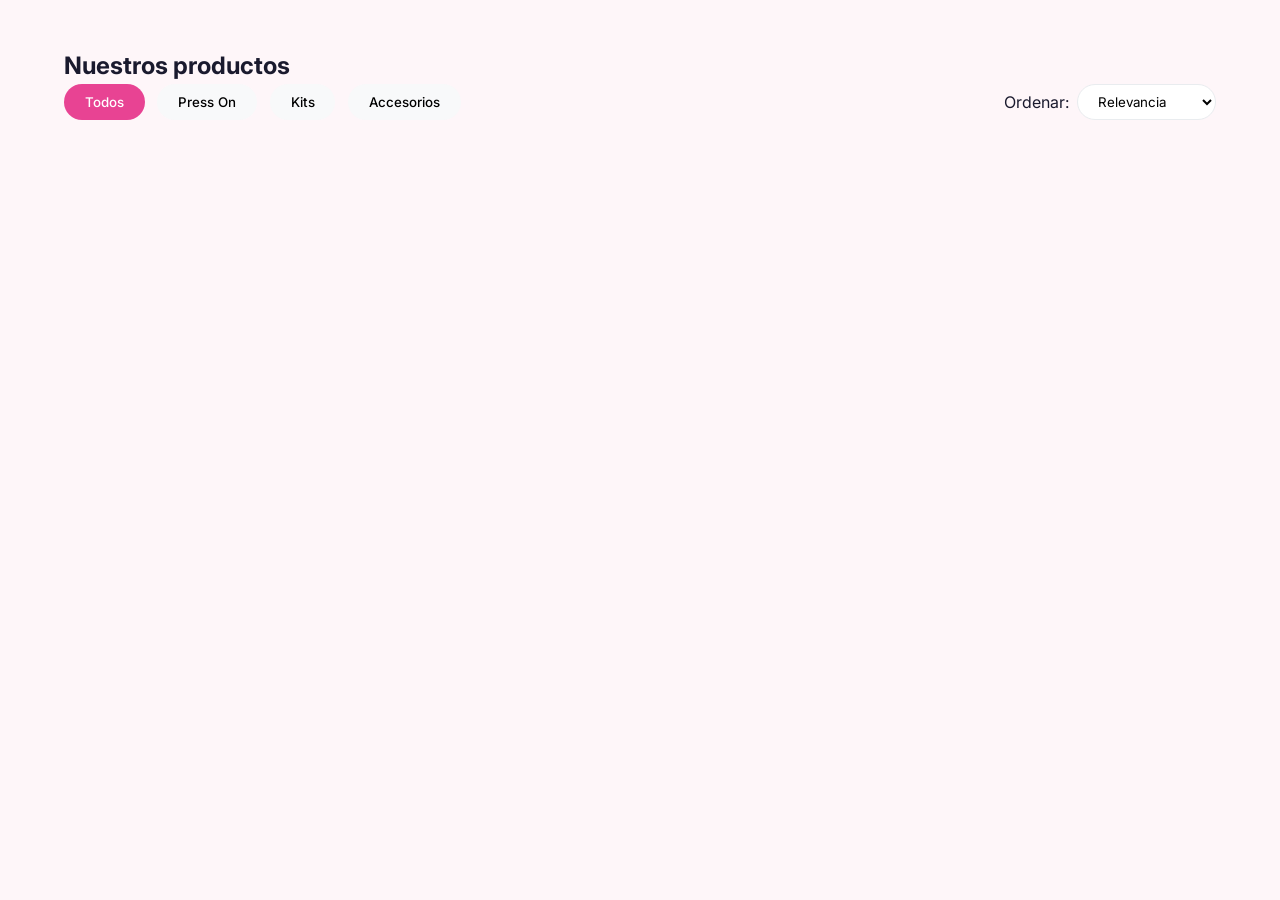
==== productos.html @ 31e394c9 "Mejora sección de ubicación con mapa y referencias" ====
<!DOCTYPE html>
<html lang="es">
<head>
    <meta charset="UTF-8">
    <meta name="viewport" content="width=device-width, initial-scale=1.0">
    <title>Nail Studio | Productos</title>
    <link rel="stylesheet" href="styles.css">
    <link rel="stylesheet" href="https://cdnjs.cloudflare.com/ajax/libs/font-awesome/6.0.0-beta3/css/all.min.css">
    <link href="https://fonts.googleapis.com/css2?family=Inter:opsz,wght@300;400;500;600;700&display=swap" rel="stylesheet">
</head>
<body>

    <div id="header-placeholder"></div>
    <div id="sidemenu-placeholder"></div>
    <div id="cart-placeholder"></div>
    <div class="overlay" id="overlay"></div>

    <main>
        <section class="products-section">
            <h1 class="page-title">Nuestros productos</h1>
            <div class="filters-bar">
                <div class="category-filters" id="categoryFilters">
                    <button data-cat="todos" class="filter-btn active">Todos</button>
                    <button data-cat="Press On" class="filter-btn">Press On</button>
                    <button data-cat="Kit Especial" class="filter-btn">Kits</button>
                    <button data-cat="Accesorios" class="filter-btn">Accesorios</button>
                </div>
                <div class="sort-filter">
                    <label>Ordenar:</label>
                    <select id="sortSelect">
                        <option value="default">Relevancia</option>
                        <option value="price-asc">Menor precio</option>
                        <option value="price-desc">Mayor precio</option>
                    </select>
                </div>
            </div>
            <div class="products-grid" id="productsGrid"></div>
        </section>
    </main>

    <div id="footer-placeholder"></div>
    <div id="toastMsg" class="toast"></div>

    <script src="app.js"></script>
</body>
</html>
---- styles.css ----
��/ *   = = = = = = = = = = = = = = = = = = = =   R E S E T   Y   G L O B A L E S   = = = = = = = = = = = = = = = = = = = =   * /  
 *   {  
         m a r g i n :   0 ;  
         p a d d i n g :   0 ;  
         b o x - s i z i n g :   b o r d e r - b o x ;  
 }  
  
 b o d y   {  
         f o n t - f a m i l y :   ' I n t e r ' ,   s a n s - s e r i f ;  
         b a c k g r o u n d :   # f e f 6 f 9 ;  
         c o l o r :   # 1 a 1 a 2 e ;  
         l i n e - h e i g h t :   1 . 5 ;  
 }  
  
 a   {  
         t e x t - d e c o r a t i o n :   n o n e ;  
         c o l o r :   i n h e r i t ;  
 }  
  
 b u t t o n   {  
         c u r s o r :   p o i n t e r ;  
         b a c k g r o u n d :   n o n e ;  
         b o r d e r :   n o n e ;  
         f o n t - f a m i l y :   i n h e r i t ;  
 }  
  
 i m g   {  
         m a x - w i d t h :   1 0 0 % ;  
         d i s p l a y :   b l o c k ;  
 }  
  
 / *   = = = = = = = = = = = = = = = = = = = =   V A R I A B L E S   = = = = = = = = = = = = = = = = = = = =   * /  
 : r o o t   {  
         - - p r i m a r y :   # f 4 7 2 b 6 ;  
         - - p r i m a r y - d a r k :   # e 8 4 3 9 3 ;  
         - - p r i m a r y - l i g h t :   # f c e 4 e c ;  
         - - s e c o n d a r y :   # 1 a 1 a 2 e ;  
         - - g r a y - l i g h t :   # f 8 f 9 f a ;  
         - - g r a y - b o r d e r :   # e 9 e c e f ;  
         - - s h a d o w - s m :   0   2 p x   8 p x   r g b a ( 0 , 0 , 0 , 0 . 0 4 ) ;  
         - - s h a d o w - m d :   0   8 p x   2 4 p x   r g b a ( 0 , 0 , 0 , 0 . 0 8 ) ;  
         - - s h a d o w - l g :   0   1 6 p x   3 2 p x   r g b a ( 0 , 0 , 0 , 0 . 1 2 ) ;  
         - - r a d i u s :   2 0 p x ;  
 }  
  
 / *   = = = = = = = = = = = = = = = = = = = =   H E A D E R   = = = = = = = = = = = = = = = = = = = =   * /  
 . h e a d e r   {  
         d i s p l a y :   f l e x ;  
         j u s t i f y - c o n t e n t :   s p a c e - b e t w e e n ;  
         a l i g n - i t e m s :   c e n t e r ;  
         p a d d i n g :   1 r e m   2 r e m ;  
         b a c k g r o u n d :   w h i t e ;  
         b o x - s h a d o w :   v a r ( - - s h a d o w - s m ) ;  
         p o s i t i o n :   s t i c k y ;  
         t o p :   0 ;  
         z - i n d e x :   1 0 0 0 ;  
 }  
  
 . h e a d e r _ _ l e f t   {  
         d i s p l a y :   f l e x ;  
         a l i g n - i t e m s :   c e n t e r ;  
         g a p :   1 r e m ;  
 }  
  
 . h e a d e r _ _ h a m b u r g e r   {  
         f o n t - s i z e :   1 . 5 r e m ;  
         b a c k g r o u n d :   v a r ( - - g r a y - l i g h t ) ;  
         w i d t h :   4 2 p x ;  
         h e i g h t :   4 2 p x ;  
         b o r d e r - r a d i u s :   5 0 % ;  
         d i s p l a y :   f l e x ;  
         a l i g n - i t e m s :   c e n t e r ;  
         j u s t i f y - c o n t e n t :   c e n t e r ;  
         c o l o r :   v a r ( - - p r i m a r y - d a r k ) ;  
 }  
  
 . h e a d e r _ _ l o g o   a   {  
         f o n t - w e i g h t :   8 0 0 ;  
         f o n t - s i z e :   1 . 4 r e m ;  
         c o l o r :   v a r ( - - p r i m a r y - d a r k ) ;  
 }  
  
 . h e a d e r _ _ n a v   {  
         f l e x :   1 ;  
 }  
  
 . h e a d e r _ _ m e n u   {  
         d i s p l a y :   f l e x ;  
         j u s t i f y - c o n t e n t :   c e n t e r ;  
         g a p :   2 . 5 r e m ;  
         l i s t - s t y l e :   n o n e ;  
 }  
  
 . h e a d e r _ _ m e n u   a   {  
         f o n t - w e i g h t :   6 0 0 ;  
         t r a n s i t i o n :   c o l o r   0 . 3 s ;  
 }  
  
 . h e a d e r _ _ m e n u   a : h o v e r   {  
         c o l o r :   v a r ( - - p r i m a r y - d a r k ) ;  
 }  
  
 . h e a d e r _ _ a c t i o n s   {  
         d i s p l a y :   f l e x ;  
         a l i g n - i t e m s :   c e n t e r ;  
         g a p :   1 r e m ;  
 }  
  
 . h e a d e r _ _ s e a r c h   {  
         d i s p l a y :   f l e x ;  
         b a c k g r o u n d :   v a r ( - - g r a y - l i g h t ) ;  
         b o r d e r - r a d i u s :   2 r e m ;  
         o v e r f l o w :   h i d d e n ;  
         b o r d e r :   1 p x   s o l i d   v a r ( - - g r a y - b o r d e r ) ;  
 }  
  
 . h e a d e r _ _ s e a r c h   i n p u t   {  
         p a d d i n g :   0 . 6 r e m   1 . 2 r e m ;  
         b o r d e r :   n o n e ;  
         b a c k g r o u n d :   t r a n s p a r e n t ;  
         o u t l i n e :   n o n e ;  
         w i d t h :   2 0 0 p x ;  
 }  
  
 . h e a d e r _ _ s e a r c h   b u t t o n   {  
         b a c k g r o u n d :   v a r ( - - p r i m a r y ) ;  
         c o l o r :   w h i t e ;  
         p a d d i n g :   0   1 . 2 r e m ;  
 }  
  
 . h e a d e r _ _ s e a r c h   b u t t o n : h o v e r   {  
         b a c k g r o u n d :   v a r ( - - p r i m a r y - d a r k ) ;  
 }  
  
 . h e a d e r _ _ c a r t - b t n   {  
         p o s i t i o n :   r e l a t i v e ;  
         f o n t - s i z e :   1 . 5 r e m ;  
         b a c k g r o u n d :   v a r ( - - g r a y - l i g h t ) ;  
         w i d t h :   4 4 p x ;  
         h e i g h t :   4 4 p x ;  
         b o r d e r - r a d i u s :   5 0 % ;  
         d i s p l a y :   f l e x ;  
         a l i g n - i t e m s :   c e n t e r ;  
         j u s t i f y - c o n t e n t :   c e n t e r ;  
         c o l o r :   v a r ( - - p r i m a r y - d a r k ) ;  
 }  
  
 . c a r t - b a d g e   {  
         p o s i t i o n :   a b s o l u t e ;  
         t o p :   - 5 p x ;  
         r i g h t :   - 5 p x ;  
         b a c k g r o u n d :   v a r ( - - p r i m a r y - d a r k ) ;  
         c o l o r :   w h i t e ;  
         f o n t - s i z e :   0 . 7 r e m ;  
         f o n t - w e i g h t :   b o l d ;  
         w i d t h :   2 0 p x ;  
         h e i g h t :   2 0 p x ;  
         b o r d e r - r a d i u s :   5 0 % ;  
         d i s p l a y :   f l e x ;  
         a l i g n - i t e m s :   c e n t e r ;  
         j u s t i f y - c o n t e n t :   c e n t e r ;  
 }  
  
 / *   = = = = = = = = = = = = = = = = = = = =   H E R O   = = = = = = = = = = = = = = = = = = = =   * /  
 . h e r o   {  
         b a c k g r o u n d :   l i n e a r - g r a d i e n t ( 1 3 5 d e g ,   # f c e 4 e c   0 % ,   # f 8 d 4 e 4   5 0 % ,   # f c e 4 e c   1 0 0 % ) ;  
         p a d d i n g :   5 r e m   2 r e m ;  
         t e x t - a l i g n :   c e n t e r ;  
         m a r g i n - b o t t o m :   2 r e m ;  
 }  
  
 . h e r o _ _ c o n t e n t   h 1   {  
         f o n t - s i z e :   2 . 8 r e m ;  
         m a r g i n - b o t t o m :   1 r e m ;  
         c o l o r :   v a r ( - - p r i m a r y - d a r k ) ;  
 }  
  
 . h e r o _ _ c o n t e n t   p   {  
         m a x - w i d t h :   6 0 0 p x ;  
         m a r g i n :   0   a u t o   1 . 8 r e m ;  
         c o l o r :   # 4 a 4 a 6 a ;  
         f o n t - s i z e :   1 . 1 r e m ;  
 }  
  
 / *   = = = = = = = = = = = = = = = = = = = =   B O T O N E S   = = = = = = = = = = = = = = = = = = = =   * /  
 . b t n   {  
         p a d d i n g :   0 . 7 5 r e m   1 . 5 r e m ;  
         b o r d e r - r a d i u s :   2 r e m ;  
         f o n t - w e i g h t :   6 0 0 ;  
         d i s p l a y :   i n l i n e - b l o c k ;  
         b o r d e r :   n o n e ;  
         c u r s o r :   p o i n t e r ;  
 }  
  
 . b t n - - p r i m a r y   {  
         b a c k g r o u n d :   v a r ( - - p r i m a r y - d a r k ) ;  
         c o l o r :   w h i t e ;  
 }  
  
 . b t n - - p r i m a r y : h o v e r   {  
         b a c k g r o u n d :   # c 2 1 8 5 b ;  
 }  
  
 . b t n - - s e c o n d a r y   {  
         b a c k g r o u n d :   v a r ( - - g r a y - l i g h t ) ;  
         c o l o r :   # 3 3 3 ;  
         b o r d e r :   1 p x   s o l i d   v a r ( - - g r a y - b o r d e r ) ;  
 }  
  
 / *   = = = = = = = = = = = = = = = = = = = =   P R O D U C T O S   = = = = = = = = = = = = = = = = = = = =   * /  
 . p r o d u c t s - s e c t i o n   {  
         m a x - w i d t h :   1 2 0 0 p x ;  
         m a r g i n :   3 r e m   a u t o ;  
         p a d d i n g :   0   1 . 5 r e m ;  
 }  
  
 . s e c t i o n - t i t l e   {  
         t e x t - a l i g n :   c e n t e r ;  
         m a r g i n - b o t t o m :   2 . 5 r e m ;  
         f o n t - s i z e :   2 r e m ;  
         c o l o r :   v a r ( - - s e c o n d a r y ) ;  
 }  
  
 . f i l t e r s - b a r   {  
         d i s p l a y :   f l e x ;  
         j u s t i f y - c o n t e n t :   s p a c e - b e t w e e n ;  
         a l i g n - i t e m s :   c e n t e r ;  
         f l e x - w r a p :   w r a p ;  
         g a p :   1 r e m ;  
         m a r g i n - b o t t o m :   2 r e m ;  
 }  
  
 . c a t e g o r y - f i l t e r s   {  
         d i s p l a y :   f l e x ;  
         g a p :   0 . 8 r e m ;  
         f l e x - w r a p :   w r a p ;  
 }  
  
 . f i l t e r - b t n   {  
         p a d d i n g :   0 . 6 r e m   1 . 3 r e m ;  
         b o r d e r - r a d i u s :   2 r e m ;  
         b a c k g r o u n d :   v a r ( - - g r a y - l i g h t ) ;  
         b o r d e r :   n o n e ;  
         c u r s o r :   p o i n t e r ;  
         f o n t - w e i g h t :   5 0 0 ;  
 }  
  
 . f i l t e r - b t n . a c t i v e ,  
 . f i l t e r - b t n : h o v e r   {  
         b a c k g r o u n d :   v a r ( - - p r i m a r y - d a r k ) ;  
         c o l o r :   w h i t e ;  
 }  
  
 . s o r t - f i l t e r   {  
         d i s p l a y :   f l e x ;  
         a l i g n - i t e m s :   c e n t e r ;  
         g a p :   0 . 5 r e m ;  
 }  
  
 . s o r t - f i l t e r   s e l e c t   {  
         p a d d i n g :   0 . 5 r e m   1 r e m ;  
         b o r d e r - r a d i u s :   2 r e m ;  
         b o r d e r :   1 p x   s o l i d   v a r ( - - g r a y - b o r d e r ) ;  
         b a c k g r o u n d :   w h i t e ;  
         f o n t - f a m i l y :   i n h e r i t ;  
 }  
  
 . p r o d u c t s - g r i d   {  
         d i s p l a y :   g r i d ;  
         g r i d - t e m p l a t e - c o l u m n s :   r e p e a t ( a u t o - f i l l ,   m i n m a x ( 2 8 0 p x ,   1 f r ) ) ;  
         g a p :   2 r e m ;  
 }  
  
 . p r o d u c t - c a r d   {  
         b a c k g r o u n d :   w h i t e ;  
         b o r d e r - r a d i u s :   v a r ( - - r a d i u s ) ;  
         o v e r f l o w :   h i d d e n ;  
         b o x - s h a d o w :   v a r ( - - s h a d o w - s m ) ;  
         t r a n s i t i o n :   t r a n s f o r m   0 . 3 s ;  
 }  
  
 . p r o d u c t - c a r d : h o v e r   {  
         t r a n s f o r m :   t r a n s l a t e Y ( - 8 p x ) ;  
         b o x - s h a d o w :   v a r ( - - s h a d o w - l g ) ;  
 }  
  
 . p r o d u c t - c a r d _ _ i m g   {  
         w i d t h :   1 0 0 % ;  
         h e i g h t :   2 6 0 p x ;  
         o b j e c t - f i t :   c o v e r ;  
 }  
  
 . p r o d u c t - c a r d _ _ i n f o   {  
         p a d d i n g :   1 . 2 r e m ;  
 }  
  
 . p r o d u c t - c a r d _ _ t i t l e   {  
         f o n t - s i z e :   1 . 2 r e m ;  
         f o n t - w e i g h t :   7 0 0 ;  
         m a r g i n - b o t t o m :   0 . 3 r e m ;  
         c o l o r :   v a r ( - - s e c o n d a r y ) ;  
 }  
  
 . p r o d u c t - c a r d _ _ d e s c   {  
         f o n t - s i z e :   0 . 8 5 r e m ;  
         c o l o r :   # 6 c 7 5 7 d ;  
         m a r g i n :   0 . 5 r e m   0 ;  
 }  
  
 . p r o d u c t - c a r d _ _ p r i c e   {  
         f o n t - w e i g h t :   8 0 0 ;  
         c o l o r :   v a r ( - - p r i m a r y - d a r k ) ;  
         f o n t - s i z e :   1 . 3 r e m ;  
         m a r g i n :   0 . 5 r e m   0 ;  
 }  
  
 . p r o d u c t - c a r d _ _ b u t t o n   {  
         w i d t h :   1 0 0 % ;  
         b a c k g r o u n d :   v a r ( - - p r i m a r y - d a r k ) ;  
         c o l o r :   w h i t e ;  
         p a d d i n g :   0 . 7 r e m ;  
         b o r d e r - r a d i u s :   2 r e m ;  
         f o n t - w e i g h t :   6 0 0 ;  
         b o r d e r :   n o n e ;  
         c u r s o r :   p o i n t e r ;  
 }  
  
 . p r o d u c t - c a r d _ _ b u t t o n : h o v e r   {  
         b a c k g r o u n d :   # c 2 1 8 5 b ;  
 }  
  
 / *   = = = = = = = = = = = = = = = = = = = =   I N F O   S E C T I O N   = = = = = = = = = = = = = = = = = = = =   * /  
 . i n f o - s e c t i o n   {  
         d i s p l a y :   f l e x ;  
         j u s t i f y - c o n t e n t :   c e n t e r ;  
         g a p :   2 r e m ;  
         f l e x - w r a p :   w r a p ;  
         b a c k g r o u n d :   v a r ( - - g r a y - l i g h t ) ;  
         p a d d i n g :   3 r e m   1 . 5 r e m ;  
         m a r g i n :   3 r e m   0 ;  
 }  
  
 . i n f o - c a r d   {  
         t e x t - a l i g n :   c e n t e r ;  
         m a x - w i d t h :   2 6 0 p x ;  
         f l e x :   1 ;  
         m i n - w i d t h :   2 0 0 p x ;  
         b a c k g r o u n d :   w h i t e ;  
         p a d d i n g :   1 . 8 r e m ;  
         b o r d e r - r a d i u s :   1 . 5 r e m ;  
         b o x - s h a d o w :   v a r ( - - s h a d o w - s m ) ;  
 }  
  
 . i n f o - c a r d   i   {  
         f o n t - s i z e :   2 . 5 r e m ;  
         c o l o r :   v a r ( - - p r i m a r y - d a r k ) ;  
         m a r g i n - b o t t o m :   1 r e m ;  
 }  
  
 . i n f o - c a r d   h 3   {  
         f o n t - s i z e :   1 . 2 r e m ;  
         m a r g i n - b o t t o m :   0 . 5 r e m ;  
 }  
  
 / *   = = = = = = = = = = = = = = = = = = = =   C A R R I T O   L A T E R A L   = = = = = = = = = = = = = = = = = = = =   * /  
 . c a r t - s i d e b a r   {  
         p o s i t i o n :   f i x e d ;  
         t o p :   0 ;  
         r i g h t :   0 ;  
         w i d t h :   3 8 0 p x ;  
         h e i g h t :   1 0 0 % ;  
         b a c k g r o u n d :   w h i t e ;  
         b o x - s h a d o w :   v a r ( - - s h a d o w - l g ) ;  
         z - i n d e x :   1 1 0 0 ;  
         t r a n s f o r m :   t r a n s l a t e X ( 1 0 0 % ) ;  
         t r a n s i t i o n :   t r a n s f o r m   0 . 3 s   e a s e ;  
         d i s p l a y :   f l e x ;  
         f l e x - d i r e c t i o n :   c o l u m n ;  
 }  
  
 . c a r t - s i d e b a r . a c t i v e   {  
         t r a n s f o r m :   t r a n s l a t e X ( 0 ) ;  
 }  
  
 . c a r t - s i d e b a r _ _ h e a d e r   {  
         d i s p l a y :   f l e x ;  
         j u s t i f y - c o n t e n t :   s p a c e - b e t w e e n ;  
         a l i g n - i t e m s :   c e n t e r ;  
         p a d d i n g :   1 . 5 r e m ;  
         b o r d e r - b o t t o m :   1 p x   s o l i d   v a r ( - - g r a y - b o r d e r ) ;  
 }  
  
 . c a r t - s i d e b a r _ _ h e a d e r   h 3   {  
         c o l o r :   v a r ( - - p r i m a r y - d a r k ) ;  
         f o n t - s i z e :   1 . 3 r e m ;  
 }  
  
 . c a r t - s i d e b a r _ _ c l o s e   {  
         f o n t - s i z e :   1 . 2 r e m ;  
         b a c k g r o u n d :   v a r ( - - g r a y - l i g h t ) ;  
         w i d t h :   3 2 p x ;  
         h e i g h t :   3 2 p x ;  
         b o r d e r - r a d i u s :   5 0 % ;  
 }  
  
 . c a r t - s i d e b a r _ _ i t e m s   {  
         f l e x :   1 ;  
         o v e r f l o w - y :   a u t o ;  
         p a d d i n g :   1 r e m ;  
 }  
  
 . c a r t - e m p t y - m s g   {  
         t e x t - a l i g n :   c e n t e r ;  
         c o l o r :   # 6 c 7 5 7 d ;  
         p a d d i n g :   2 r e m ;  
 }  
  
 . c a r t - s i d e b a r _ _ f o o t e r   {  
         p a d d i n g :   1 . 5 r e m ;  
         b o r d e r - t o p :   1 p x   s o l i d   v a r ( - - g r a y - b o r d e r ) ;  
         d i s p l a y :   f l e x ;  
         f l e x - d i r e c t i o n :   c o l u m n ;  
         g a p :   0 . 8 r e m ;  
 }  
  
 . c a r t - t o t a l   {  
         f o n t - s i z e :   1 . 2 r e m ;  
         f o n t - w e i g h t :   b o l d ;  
         t e x t - a l i g n :   c e n t e r ;  
         c o l o r :   v a r ( - - p r i m a r y - d a r k ) ;  
 }  
  
 / *   = = = = = = = = = = = = = = = = = = = =   M E N �   L A T E R A L   = = = = = = = = = = = = = = = = = = = =   * /  
 . s i d e - m e n u   {  
         p o s i t i o n :   f i x e d ;  
         t o p :   0 ;  
         l e f t :   0 ;  
         w i d t h :   3 0 0 p x ;  
         h e i g h t :   1 0 0 % ;  
         b a c k g r o u n d :   w h i t e ;  
         b o x - s h a d o w :   v a r ( - - s h a d o w - l g ) ;  
         z - i n d e x :   1 1 0 0 ;  
         t r a n s f o r m :   t r a n s l a t e X ( - 1 0 0 % ) ;  
         t r a n s i t i o n :   t r a n s f o r m   0 . 3 s   e a s e ;  
         d i s p l a y :   f l e x ;  
         f l e x - d i r e c t i o n :   c o l u m n ;  
 }  
  
 . s i d e - m e n u . a c t i v e   {  
         t r a n s f o r m :   t r a n s l a t e X ( 0 ) ;  
 }  
  
 . s i d e - m e n u _ _ h e a d e r   {  
         d i s p l a y :   f l e x ;  
         j u s t i f y - c o n t e n t :   s p a c e - b e t w e e n ;  
         a l i g n - i t e m s :   c e n t e r ;  
         p a d d i n g :   1 . 5 r e m ;  
         b o r d e r - b o t t o m :   1 p x   s o l i d   v a r ( - - g r a y - b o r d e r ) ;  
 }  
  
 . s i d e - m e n u _ _ h e a d e r   h 3   {  
         c o l o r :   v a r ( - - p r i m a r y - d a r k ) ;  
         f o n t - s i z e :   1 . 3 r e m ;  
 }  
  
 . s i d e - m e n u _ _ c l o s e   {  
         f o n t - s i z e :   1 . 2 r e m ;  
         b a c k g r o u n d :   v a r ( - - g r a y - l i g h t ) ;  
         w i d t h :   3 2 p x ;  
         h e i g h t :   3 2 p x ;  
         b o r d e r - r a d i u s :   5 0 % ;  
 }  
  
 . s i d e - m e n u _ _ l i n k s   {  
         l i s t - s t y l e :   n o n e ;  
         f l e x :   1 ;  
         p a d d i n g :   1 r e m   0 ;  
 }  
  
 . s i d e - m e n u _ _ l i n k s   l i   a   {  
         d i s p l a y :   b l o c k ;  
         p a d d i n g :   1 r e m   1 . 5 r e m ;  
         t r a n s i t i o n :   a l l   0 . 3 s ;  
         f o n t - w e i g h t :   5 0 0 ;  
 }  
  
 . s i d e - m e n u _ _ l i n k s   l i   a : h o v e r   {  
         b a c k g r o u n d :   v a r ( - - p r i m a r y - l i g h t ) ;  
         c o l o r :   v a r ( - - p r i m a r y - d a r k ) ;  
 }  
  
 . s i d e - m e n u _ _ i n f o   {  
         p a d d i n g :   1 . 5 r e m ;  
         b a c k g r o u n d :   v a r ( - - g r a y - l i g h t ) ;  
         f o n t - s i z e :   0 . 9 r e m ;  
         b o r d e r - t o p :   1 p x   s o l i d   v a r ( - - g r a y - b o r d e r ) ;  
 }  
  
 / *   = = = = = = = = = = = = = = = = = = = =   O V E R L A Y   = = = = = = = = = = = = = = = = = = = =   * /  
 . o v e r l a y   {  
         p o s i t i o n :   f i x e d ;  
         t o p :   0 ;  
         l e f t :   0 ;  
         w i d t h :   1 0 0 % ;  
         h e i g h t :   1 0 0 % ;  
         b a c k g r o u n d :   r g b a ( 0 , 0 , 0 , 0 . 5 ) ;  
         z - i n d e x :   1 0 5 0 ;  
         v i s i b i l i t y :   h i d d e n ;  
         o p a c i t y :   0 ;  
         t r a n s i t i o n :   o p a c i t y   0 . 3 s ;  
 }  
  
 . o v e r l a y . a c t i v e   {  
         v i s i b i l i t y :   v i s i b l e ;  
         o p a c i t y :   1 ;  
 }  
  
 / *   = = = = = = = = = = = = = = = = = = = =   F O O T E R   = = = = = = = = = = = = = = = = = = = =   * /  
 . f o o t e r   {  
         t e x t - a l i g n :   c e n t e r ;  
         p a d d i n g :   2 . 5 r e m ;  
         b a c k g r o u n d :   v a r ( - - s e c o n d a r y ) ;  
         c o l o r :   w h i t e ;  
         m a r g i n - t o p :   3 r e m ;  
 }  
  
 . f o o t e r _ _ s o c i a l   {  
         d i s p l a y :   f l e x ;  
         j u s t i f y - c o n t e n t :   c e n t e r ;  
         g a p :   1 . 5 r e m ;  
         m a r g i n - t o p :   1 r e m ;  
 }  
  
 . f o o t e r _ _ s o c i a l   a   {  
         c o l o r :   w h i t e ;  
         f o n t - s i z e :   1 . 3 r e m ;  
         w i d t h :   4 0 p x ;  
         h e i g h t :   4 0 p x ;  
         d i s p l a y :   i n l i n e - f l e x ;  
         a l i g n - i t e m s :   c e n t e r ;  
         j u s t i f y - c o n t e n t :   c e n t e r ;  
         b o r d e r - r a d i u s :   5 0 % ;  
         b a c k g r o u n d :   r g b a ( 2 5 5 , 2 5 5 , 2 5 5 , 0 . 1 ) ;  
 }  
  
 . f o o t e r _ _ s o c i a l   a : h o v e r   {  
         b a c k g r o u n d :   v a r ( - - p r i m a r y ) ;  
 }  
  
 / *   = = = = = = = = = = = = = = = = = = = =   T O A S T   = = = = = = = = = = = = = = = = = = = =   * /  
 . t o a s t   {  
         p o s i t i o n :   f i x e d ;  
         b o t t o m :   2 0 p x ;  
         r i g h t :   2 0 p x ;  
         b a c k g r o u n d :   v a r ( - - s e c o n d a r y ) ;  
         c o l o r :   w h i t e ;  
         p a d d i n g :   0 . 8 r e m   1 . 5 r e m ;  
         b o r d e r - r a d i u s :   2 r e m ;  
         o p a c i t y :   0 ;  
         t r a n s i t i o n :   o p a c i t y   0 . 3 s ;  
         z - i n d e x :   1 2 0 0 ;  
         p o i n t e r - e v e n t s :   n o n e ;  
 }  
  
 . t o a s t . s h o w   {  
         o p a c i t y :   1 ;  
 }  
 / *   = = = = = = = = = = = = = = = = = = = = = = = = = = = = = = = = = = = = = = = = = = = = = = = = = = = = = = = = = = = =  
       U B I C A C I � N   M E J O R A D A   C O N   M A P A  
       = = = = = = = = = = = = = = = = = = = = = = = = = = = = = = = = = = = = = = = = = = = = = = = = = = = = = = = = = = = =   * /  
 . l o c a t i o n - s e c t i o n   {  
         m a x - w i d t h :   1 2 0 0 p x ;  
         m a r g i n :   4 r e m   a u t o ;  
         p a d d i n g :   0   1 . 5 r e m ;  
 }  
  
 . l o c a t i o n - g r i d   {  
         d i s p l a y :   g r i d ;  
         g r i d - t e m p l a t e - c o l u m n s :   1 f r   1 f r ;  
         g a p :   2 r e m ;  
         a l i g n - i t e m s :   s t r e t c h ;  
 }  
  
 . l o c a t i o n - m a p - w r a p p e r   {  
         p o s i t i o n :   r e l a t i v e ;  
         b o r d e r - r a d i u s :   2 4 p x ;  
         o v e r f l o w :   h i d d e n ;  
         b o x - s h a d o w :   0   1 0 p x   4 0 p x   r g b a ( 0 , 0 , 0 , 0 . 0 8 ) ;  
         h e i g h t :   1 0 0 % ;  
         m i n - h e i g h t :   5 0 0 p x ;  
         b a c k g r o u n d :   # f 0 f 0 f 0 ;  
 }  
  
 . m a p - c o n t a i n e r   {  
         w i d t h :   1 0 0 % ;  
         h e i g h t :   1 0 0 % ;  
         m i n - h e i g h t :   5 0 0 p x ;  
 }  
  
 . m a p - c o n t a i n e r   i f r a m e   {  
         w i d t h :   1 0 0 % ;  
         h e i g h t :   1 0 0 % ;  
         m i n - h e i g h t :   5 0 0 p x ;  
         b o r d e r :   n o n e ;  
 }  
  
 . m a p - o v e r l a y   {  
         p o s i t i o n :   a b s o l u t e ;  
         b o t t o m :   2 0 p x ;  
         l e f t :   5 0 % ;  
         t r a n s f o r m :   t r a n s l a t e X ( - 5 0 % ) ;  
         b a c k g r o u n d :   r g b a ( 2 5 5 , 2 5 5 , 2 5 5 , 0 . 9 5 ) ;  
         b a c k d r o p - f i l t e r :   b l u r ( 1 0 p x ) ;  
         p a d d i n g :   0 . 8 r e m   1 . 5 r e m ;  
         b o r d e r - r a d i u s :   5 0 p x ;  
         b o x - s h a d o w :   0   4 p x   2 0 p x   r g b a ( 0 , 0 , 0 , 0 . 1 2 ) ;  
         d i s p l a y :   f l e x ;  
         a l i g n - i t e m s :   c e n t e r ;  
         g a p :   0 . 5 r e m ;  
         f o n t - w e i g h t :   6 0 0 ;  
         c o l o r :   # e 8 4 3 9 3 ;  
         w h i t e - s p a c e :   n o w r a p ;  
 }  
  
 . l o c a t i o n - i n f o - w r a p p e r   {  
         d i s p l a y :   f l e x ;  
         f l e x - d i r e c t i o n :   c o l u m n ;  
         g a p :   1 . 5 r e m ;  
 }  
  
 . l o c a t i o n - c a r d   {  
         b a c k g r o u n d :   w h i t e ;  
         b o r d e r - r a d i u s :   2 4 p x ;  
         p a d d i n g :   2 r e m ;  
         b o x - s h a d o w :   0   1 0 p x   4 0 p x   r g b a ( 0 , 0 , 0 , 0 . 0 6 ) ;  
         b o r d e r :   1 p x   s o l i d   r g b a ( 2 3 2 , 6 7 , 1 4 7 , 0 . 0 8 ) ;  
 }  
  
 . l o c a t i o n - h e a d e r   {  
         d i s p l a y :   f l e x ;  
         a l i g n - i t e m s :   c e n t e r ;  
         g a p :   0 . 7 5 r e m ;  
         m a r g i n - b o t t o m :   1 . 5 r e m ;  
 }  
  
 . l o c a t i o n - h e a d e r   i   {  
         f o n t - s i z e :   1 . 8 r e m ;  
         c o l o r :   # e 8 4 3 9 3 ;  
         b a c k g r o u n d :   # f c e 4 e c ;  
         p a d d i n g :   0 . 6 r e m ;  
         b o r d e r - r a d i u s :   1 2 p x ;  
 }  
  
 . l o c a t i o n - h e a d e r   h 2   {  
         f o n t - s i z e :   1 . 5 r e m ;  
         c o l o r :   # 1 a 1 a 2 e ;  
         f o n t - w e i g h t :   7 0 0 ;  
         m a r g i n :   0 ;  
 }  
  
 . l o c a t i o n - s u b t i t l e   {  
         c o l o r :   # 6 c 7 5 7 d ;  
         f o n t - s i z e :   0 . 9 5 r e m ;  
         m a r g i n - b o t t o m :   1 . 5 r e m ;  
 }  
  
 . r e f e r e n c e s - g r i d   {  
         d i s p l a y :   g r i d ;  
         g r i d - t e m p l a t e - c o l u m n s :   1 f r   1 f r ;  
         g a p :   1 r e m ;  
         m a r g i n - b o t t o m :   1 . 5 r e m ;  
 }  
  
 . r e f e r e n c e - i t e m   {  
         d i s p l a y :   f l e x ;  
         a l i g n - i t e m s :   c e n t e r ;  
         g a p :   1 r e m ;  
         p a d d i n g :   1 r e m ;  
         b a c k g r o u n d :   # f 8 f 9 f a ;  
         b o r d e r - r a d i u s :   1 4 p x ;  
 }  
  
 . r e f e r e n c e - i c o n   {  
         w i d t h :   4 4 p x ;  
         h e i g h t :   4 4 p x ;  
         b a c k g r o u n d :   w h i t e ;  
         b o r d e r - r a d i u s :   1 2 p x ;  
         d i s p l a y :   f l e x ;  
         a l i g n - i t e m s :   c e n t e r ;  
         j u s t i f y - c o n t e n t :   c e n t e r ;  
         f o n t - s i z e :   1 . 2 r e m ;  
         c o l o r :   # e 8 4 3 9 3 ;  
         f l e x - s h r i n k :   0 ;  
         b o x - s h a d o w :   0   4 p x   1 2 p x   r g b a ( 2 3 2 , 6 7 , 1 4 7 , 0 . 1 0 ) ;  
 }  
  
 . r e f e r e n c e - c o n t e n t   h 4   {  
         f o n t - s i z e :   0 . 9 r e m ;  
         f o n t - w e i g h t :   6 0 0 ;  
         c o l o r :   # 1 a 1 a 2 e ;  
         m a r g i n :   0   0   0 . 1 5 r e m   0 ;  
 }  
  
 . r e f e r e n c e - c o n t e n t   p   {  
         f o n t - s i z e :   0 . 8 r e m ;  
         c o l o r :   # 6 c 7 5 7 d ;  
         m a r g i n :   0 ;  
 }  
  
 . t i p - b o x   {  
         b a c k g r o u n d :   l i n e a r - g r a d i e n t ( 1 3 5 d e g ,   # f f f 5 f 5 ,   # f c e 4 e c ) ;  
         b o r d e r - r a d i u s :   1 4 p x ;  
         p a d d i n g :   1 r e m   1 . 2 5 r e m ;  
         d i s p l a y :   f l e x ;  
         a l i g n - i t e m s :   c e n t e r ;  
         g a p :   0 . 7 5 r e m ;  
         b o r d e r - l e f t :   4 p x   s o l i d   # e 8 4 3 9 3 ;  
 }  
  
 . t i p - b o x   i   {  
         f o n t - s i z e :   1 . 3 r e m ;  
         c o l o r :   # f 5 9 e 0 b ;  
 }  
  
 . t i p - b o x   s t r o n g   {  
         c o l o r :   # e 8 4 3 9 3 ;  
         f o n t - w e i g h t :   6 0 0 ;  
 }  
  
 . r e v i e w s - c o n t a i n e r   {  
         d i s p l a y :   f l e x ;  
         f l e x - d i r e c t i o n :   c o l u m n ;  
         g a p :   1 r e m ;  
         m a r g i n - b o t t o m :   1 . 5 r e m ;  
 }  
  
 . r e v i e w - c a r d - m o d e r n   {  
         b a c k g r o u n d :   # f 8 f 9 f a ;  
         b o r d e r - r a d i u s :   1 6 p x ;  
         p a d d i n g :   1 . 2 5 r e m ;  
 }  
  
 . r e v i e w - t o p   {  
         d i s p l a y :   f l e x ;  
         j u s t i f y - c o n t e n t :   s p a c e - b e t w e e n ;  
         a l i g n - i t e m s :   f l e x - s t a r t ;  
         m a r g i n - b o t t o m :   0 . 7 5 r e m ;  
 }  
  
 . r e v i e w - u s e r - i n f o   {  
         d i s p l a y :   f l e x ;  
         a l i g n - i t e m s :   c e n t e r ;  
         g a p :   0 . 7 5 r e m ;  
 }  
  
 . r e v i e w - a v a t a r   {  
         f o n t - s i z e :   2 r e m ;  
         c o l o r :   # e 8 4 3 9 3 ;  
         o p a c i t y :   0 . 8 ;  
 }  
  
 . r e v i e w - u s e r - i n f o   h 4   {  
         f o n t - s i z e :   0 . 9 5 r e m ;  
         f o n t - w e i g h t :   6 0 0 ;  
         c o l o r :   # 1 a 1 a 2 e ;  
         m a r g i n :   0 ;  
 }  
  
 . r e v i e w - s t a r s   {  
         d i s p l a y :   f l e x ;  
         g a p :   0 . 1 5 r e m ;  
         m a r g i n - t o p :   0 . 1 r e m ;  
 }  
  
 . r e v i e w - s t a r s   i   {  
         f o n t - s i z e :   0 . 8 r e m ;  
         c o l o r :   # f b b f 2 4 ;  
 }  
  
 . r e v i e w - b a d g e   {  
         b a c k g r o u n d :   # e 8 f 0 f e ;  
         c o l o r :   # 1 a 7 3 e 8 ;  
         f o n t - s i z e :   0 . 7 r e m ;  
         f o n t - w e i g h t :   6 0 0 ;  
         p a d d i n g :   0 . 2 5 r e m   0 . 6 r e m ;  
         b o r d e r - r a d i u s :   2 0 p x ;  
         w h i t e - s p a c e :   n o w r a p ;  
 }  
  
 . r e v i e w - t e x t - m o d e r n   {  
         f o n t - s i z e :   0 . 9 r e m ;  
         c o l o r :   # 4 a 4 a 6 a ;  
         l i n e - h e i g h t :   1 . 6 ;  
         f o n t - s t y l e :   i t a l i c ;  
         m a r g i n :   0   0   0 . 7 5 r e m   0 ;  
         p a d d i n g - l e f t :   0 . 5 r e m ;  
         b o r d e r - l e f t :   3 p x   s o l i d   # f c e 4 e c ;  
 }  
  
 . r e v i e w - f o o t e r   {  
         d i s p l a y :   f l e x ;  
         a l i g n - i t e m s :   c e n t e r ;  
         g a p :   0 . 5 r e m ;  
         f o n t - s i z e :   0 . 7 5 r e m ;  
         c o l o r :   # a 0 a e c 0 ;  
 }  
  
 . b t n - g o o g l e - m o d e r n   {  
         d i s p l a y :   i n l i n e - f l e x ;  
         a l i g n - i t e m s :   c e n t e r ;  
         j u s t i f y - c o n t e n t :   c e n t e r ;  
         g a p :   0 . 7 5 r e m ;  
         b a c k g r o u n d :   l i n e a r - g r a d i e n t ( 1 3 5 d e g ,   # f 4 7 2 b 6 ,   # e 8 4 3 9 3 ) ;  
         c o l o r :   w h i t e ;  
         p a d d i n g :   0 . 7 5 r e m   1 . 5 r e m ;  
         b o r d e r - r a d i u s :   5 0 p x ;  
         f o n t - w e i g h t :   6 0 0 ;  
         f o n t - s i z e :   0 . 9 r e m ;  
         w i d t h :   1 0 0 % ;  
         t e x t - d e c o r a t i o n :   n o n e ;  
         b o r d e r :   n o n e ;  
         c u r s o r :   p o i n t e r ;  
 }  
  
 . b t n - g o o g l e - m o d e r n : h o v e r   {  
         t r a n s f o r m :   t r a n s l a t e Y ( - 2 p x ) ;  
         b o x - s h a d o w :   0   8 p x   2 4 p x   r g b a ( 2 3 2 , 6 7 , 1 4 7 , 0 . 3 0 ) ;  
         c o l o r :   w h i t e ;  
 }  
  
 / *   = = = = = = = = = = = = = = = = = = = = = = = = = = = = = = = = = = = = = = = = = = = = = = = = = = = = = = = = = = = =  
       R E S P O N S I V E   -   A C T U A L I Z A D O  
       = = = = = = = = = = = = = = = = = = = = = = = = = = = = = = = = = = = = = = = = = = = = = = = = = = = = = = = = = = = =   * /  
 @ m e d i a   ( m a x - w i d t h :   1 0 2 4 p x )   {  
         . l o c a t i o n - g r i d   {  
                 g r i d - t e m p l a t e - c o l u m n s :   1 f r ;  
                 g a p :   1 . 5 r e m ;  
         }  
 }  
  
 @ m e d i a   ( m a x - w i d t h :   7 6 8 p x )   {  
         . h e a d e r _ _ n a v   {   d i s p l a y :   n o n e ;   }  
         . h e a d e r _ _ s e a r c h   i n p u t   {   w i d t h :   1 3 0 p x ;   }  
         . c a r t - s i d e b a r   {   w i d t h :   3 0 0 p x ;   }  
         . h e r o _ _ c o n t e n t   h 1   {   f o n t - s i z e :   1 . 8 r e m ;   }  
         . p r o d u c t s - g r i d   {   g r i d - t e m p l a t e - c o l u m n s :   r e p e a t ( a u t o - f i l l ,   m i n m a x ( 2 4 0 p x ,   1 f r ) ) ;   }  
  
         . l o c a t i o n - c a r d   {   p a d d i n g :   1 . 5 r e m ;   }  
         . r e f e r e n c e s - g r i d   {   g r i d - t e m p l a t e - c o l u m n s :   1 f r   1 f r ;   g a p :   0 . 7 5 r e m ;   }  
         . r e f e r e n c e - i t e m   {   p a d d i n g :   0 . 7 5 r e m ;   }  
         . r e v i e w - c a r d - m o d e r n   {   p a d d i n g :   1 r e m ;   }  
         . l o c a t i o n - m a p - w r a p p e r   {   m i n - h e i g h t :   2 8 0 p x ;   }  
         . m a p - c o n t a i n e r   {   m i n - h e i g h t :   2 8 0 p x ;   }  
         . m a p - c o n t a i n e r   i f r a m e   {   m i n - h e i g h t :   2 8 0 p x ;   }  
         . m a p - o v e r l a y   {   f o n t - s i z e :   0 . 8 r e m ;   p a d d i n g :   0 . 6 r e m   1 r e m ;   }  
 }  
  
 @ m e d i a   ( m a x - w i d t h :   4 8 0 p x )   {  
         . h e a d e r   {   p a d d i n g :   0 . 8 r e m   1 r e m ;   }  
         . h e r o   {   p a d d i n g :   2 r e m   1 r e m ;   }  
         . h e r o _ _ c o n t e n t   h 1   {   f o n t - s i z e :   1 . 5 r e m ;   }  
          
         . r e f e r e n c e s - g r i d   {   g r i d - t e m p l a t e - c o l u m n s :   1 f r ;   }  
         . l o c a t i o n - c a r d   {   p a d d i n g :   1 r e m ;   }  
         . l o c a t i o n - m a p - w r a p p e r   {   m i n - h e i g h t :   2 2 0 p x ;   }  
         . m a p - c o n t a i n e r   {   m i n - h e i g h t :   2 2 0 p x ;   }  
         . m a p - c o n t a i n e r   i f r a m e   {   m i n - h e i g h t :   2 2 0 p x ;   }  
         . m a p - o v e r l a y   {   f o n t - s i z e :   0 . 7 r e m ;   p a d d i n g :   0 . 4 r e m   0 . 8 r e m ;   }  
         . l o c a t i o n - g r i d   {   g a p :   1 r e m ;   }  
 } 
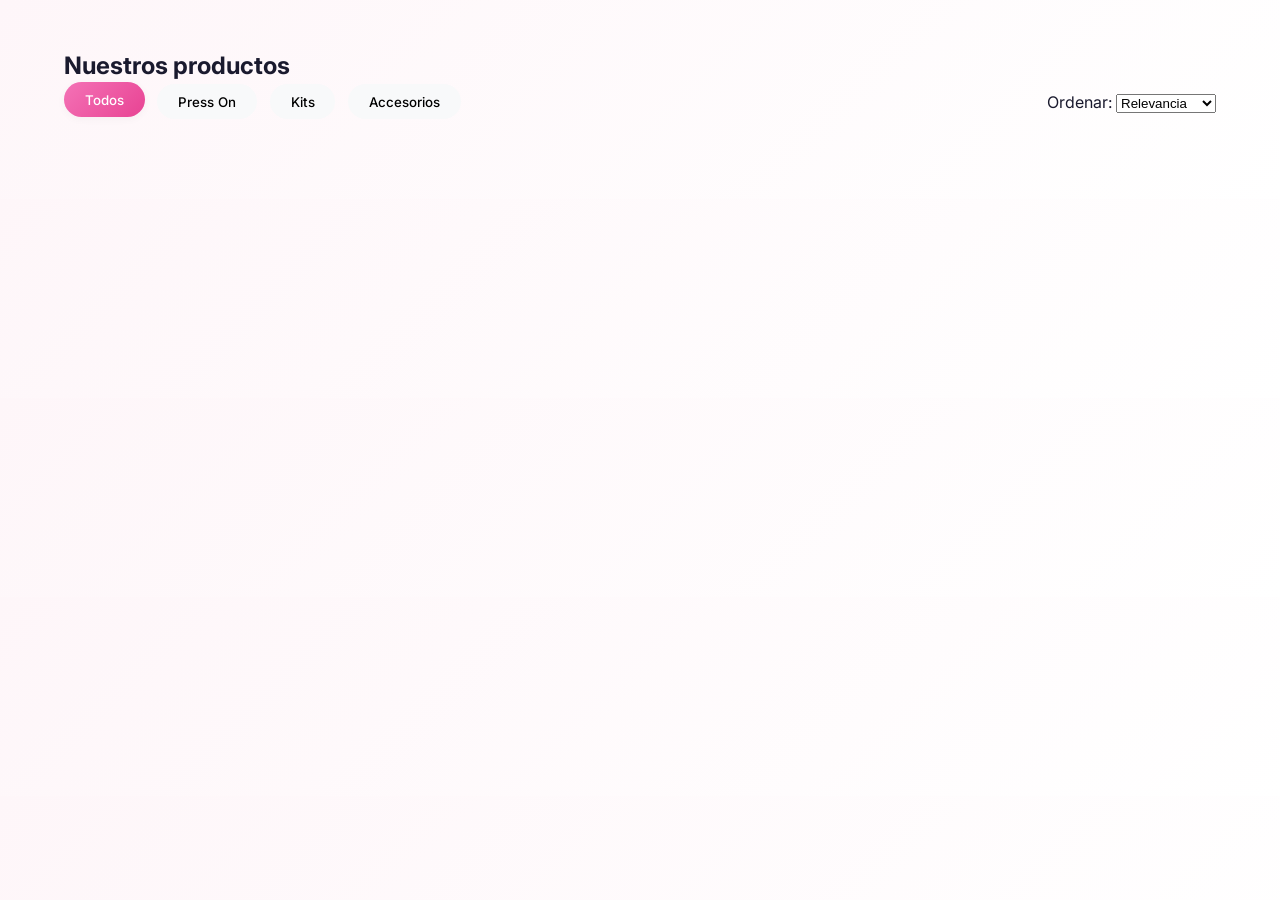
==== commit 9899a810: "Compilación SASS completa con ubicación y opiniones" ====
--- a/productos.html
+++ b/productos.html
@@ -4,7 +4,7 @@
     <meta charset="UTF-8">
     <meta name="viewport" content="width=device-width, initial-scale=1.0">
     <title>Nail Studio | Productos</title>
-    <link rel="stylesheet" href="styles.css">
+    <link rel="stylesheet" href="css/style.css">
     <link rel="stylesheet" href="https://cdnjs.cloudflare.com/ajax/libs/font-awesome/6.0.0-beta3/css/all.min.css">
     <link href="https://fonts.googleapis.com/css2?family=Inter:opsz,wght@300;400;500;600;700&display=swap" rel="stylesheet">
 </head>
--- a/css/style.css
+++ b/css/style.css
@@ -0,0 +1,787 @@
+@charset "UTF-8";
+* {
+  margin: 0;
+  padding: 0;
+  box-sizing: border-box;
+}
+
+body {
+  font-family: "Inter", sans-serif;
+  background: linear-gradient(135deg, #fef6f9 0%, #fff 100%);
+  color: #1a1a2e;
+  line-height: 1.5;
+  overflow-x: hidden;
+}
+
+a {
+  text-decoration: none;
+  color: inherit;
+}
+
+button {
+  cursor: pointer;
+  background: none;
+  border: none;
+  font-family: inherit;
+}
+
+img {
+  max-width: 100%;
+  display: block;
+}
+
+.header {
+  display: flex;
+  justify-content: space-between;
+  align-items: center;
+  flex-wrap: wrap;
+  gap: 1rem;
+  padding: 1rem 2rem;
+  background: rgba(255, 255, 255, 0.95);
+  backdrop-filter: blur(10px);
+  box-shadow: 0 2px 8px rgba(0, 0, 0, 0.04);
+  position: sticky;
+  top: 0;
+  z-index: 1000;
+}
+.header__left {
+  display: flex;
+  align-items: center;
+  gap: 1rem;
+}
+.header__hamburger {
+  font-size: 1.5rem;
+  background: #f8f9fa;
+  width: 42px;
+  height: 42px;
+  border-radius: 50%;
+  display: flex;
+  align-items: center;
+  justify-content: center;
+  transition: all 0.3s ease;
+  color: #e84393;
+}
+.header__hamburger:hover {
+  background: #fce4ec;
+  transform: scale(1.05);
+}
+.header__logo a {
+  font-weight: 800;
+  font-size: 1.4rem;
+  color: #e84393;
+}
+.header__nav {
+  flex: 1;
+}
+.header__menu {
+  display: flex;
+  justify-content: center;
+  gap: 2.5rem;
+  list-style: none;
+}
+.header__menu a {
+  font-weight: 600;
+  transition: all 0.3s ease;
+}
+.header__menu a:hover {
+  color: #e84393;
+}
+.header__actions {
+  display: flex;
+  align-items: center;
+  gap: 1rem;
+}
+.header__search {
+  display: flex;
+  background: #f8f9fa;
+  border-radius: 2rem;
+  overflow: hidden;
+  border: 1px solid #e9ecef;
+}
+.header__search input {
+  padding: 0.6rem 1.2rem;
+  border: none;
+  background: transparent;
+  outline: none;
+  width: 180px;
+}
+.header__search button {
+  background: #f472b6;
+  color: white;
+  padding: 0 1.2rem;
+}
+.header__search button:hover {
+  background: #e84393;
+}
+.header__cart-btn {
+  position: relative;
+  font-size: 1.5rem;
+  background: #f8f9fa;
+  width: 44px;
+  height: 44px;
+  border-radius: 50%;
+  display: flex;
+  align-items: center;
+  justify-content: center;
+  transition: all 0.3s ease;
+  color: #e84393;
+}
+.header__cart-btn:hover {
+  background: #fce4ec;
+  transform: scale(1.05);
+}
+
+.cart-badge {
+  position: absolute;
+  top: -5px;
+  right: -5px;
+  background: #e84393;
+  color: white;
+  font-size: 0.7rem;
+  font-weight: bold;
+  width: 20px;
+  height: 20px;
+  border-radius: 50%;
+  display: flex;
+  align-items: center;
+  justify-content: center;
+}
+
+@media (max-width: 768px) {
+  .header__nav {
+    display: none;
+  }
+  .header__search input {
+    width: 120px;
+  }
+  .cart-sidebar {
+    width: 300px;
+  }
+  .side-menu {
+    width: 280px;
+  }
+  .hero h1 {
+    font-size: 1.8rem;
+  }
+  .products-grid {
+    grid-template-columns: repeat(auto-fill, minmax(200px, 1fr));
+    gap: 1rem;
+  }
+}
+.side-menu {
+  position: fixed;
+  top: 0;
+  left: 0;
+  width: 300px;
+  height: 100%;
+  background: white;
+  box-shadow: 0 16px 32px rgba(0, 0, 0, 0.12);
+  z-index: 1100;
+  transform: translateX(-100%);
+  transition: transform 0.3s ease;
+  display: flex;
+  flex-direction: column;
+}
+.side-menu.active {
+  transform: translateX(0);
+}
+.side-menu__header {
+  display: flex;
+  justify-content: space-between;
+  align-items: center;
+  padding: 1.5rem;
+  border-bottom: 1px solid #e9ecef;
+  background: #fce4ec;
+}
+.side-menu__header h3 {
+  color: #e84393;
+  font-size: 1.3rem;
+}
+.side-menu__close {
+  font-size: 1.5rem;
+  background: white;
+  width: 36px;
+  height: 36px;
+  border-radius: 50%;
+  display: flex;
+  align-items: center;
+  justify-content: center;
+  color: #e84393;
+}
+.side-menu__close:hover {
+  background: #e84393;
+  color: white;
+}
+.side-menu__links {
+  list-style: none;
+  flex: 1;
+  padding: 1rem 0;
+}
+.side-menu__links li a {
+  display: block;
+  padding: 1rem 1.5rem;
+  transition: all 0.3s ease;
+  font-weight: 500;
+}
+.side-menu__links li a:hover {
+  background: #fce4ec;
+  color: #e84393;
+  padding-left: 2rem;
+}
+.side-menu__info {
+  padding: 1.5rem;
+  background: #f8f9fa;
+  font-size: 0.9rem;
+  border-top: 1px solid #e9ecef;
+}
+
+.cart-sidebar {
+  position: fixed;
+  top: 0;
+  right: 0;
+  width: 380px;
+  height: 100%;
+  background: white;
+  box-shadow: 0 16px 32px rgba(0, 0, 0, 0.12);
+  z-index: 1100;
+  transform: translateX(100%);
+  transition: transform 0.3s ease;
+  display: flex;
+  flex-direction: column;
+}
+.cart-sidebar.active {
+  transform: translateX(0);
+}
+.cart-sidebar__header {
+  display: flex;
+  justify-content: space-between;
+  align-items: center;
+  padding: 1.5rem;
+  border-bottom: 1px solid #e9ecef;
+  background: #fce4ec;
+}
+.cart-sidebar__header h3 {
+  color: #e84393;
+  font-size: 1.3rem;
+}
+.cart-sidebar__close {
+  font-size: 1.5rem;
+  background: white;
+  width: 36px;
+  height: 36px;
+  border-radius: 50%;
+  display: flex;
+  align-items: center;
+  justify-content: center;
+  color: #e84393;
+}
+.cart-sidebar__items {
+  flex: 1;
+  overflow-y: auto;
+  padding: 1rem;
+}
+.cart-sidebar__footer {
+  padding: 1.5rem;
+  border-top: 1px solid #e9ecef;
+  display: flex;
+  flex-direction: column;
+  gap: 0.8rem;
+}
+
+.cart-empty-msg {
+  text-align: center;
+  color: #6c757d;
+  padding: 2rem;
+}
+
+.cart-total {
+  font-size: 1.2rem;
+  font-weight: bold;
+  text-align: center;
+  color: #e84393;
+}
+
+.btn {
+  padding: 0.75rem 1.5rem;
+  border-radius: 2rem;
+  font-weight: 600;
+  transition: all 0.3s ease;
+  border: none;
+  cursor: pointer;
+}
+.btn--primary {
+  background: linear-gradient(135deg, #f472b6, #e84393);
+  color: white;
+  box-shadow: 0 2px 8px rgba(0, 0, 0, 0.04);
+}
+.btn--primary:hover {
+  transform: translateY(-2px);
+  box-shadow: 0 8px 24px rgba(0, 0, 0, 0.08);
+}
+.btn--secondary {
+  background: #f8f9fa;
+  color: #333;
+  border: 1px solid #e9ecef;
+}
+.btn--secondary:hover {
+  background: #e9ecef;
+}
+
+.hero {
+  background: linear-gradient(135deg, #fce4ec 0%, #f8d4e4 50%, #fce4ec 100%);
+  padding: 4rem 2rem;
+  text-align: center;
+  border-radius: 0 0 3rem 3rem;
+}
+.hero h1 {
+  font-size: 2.8rem;
+  margin-bottom: 1rem;
+  color: #e84393;
+}
+.hero p {
+  max-width: 600px;
+  margin: 0 auto 1.8rem;
+  color: #4a4a6a;
+  font-size: 1.1rem;
+}
+
+.products-section {
+  max-width: 1200px;
+  margin: 3rem auto;
+  padding: 0 1.5rem;
+}
+
+.section-title {
+  text-align: center;
+  margin-bottom: 2.5rem;
+  font-size: 2rem;
+  color: #1a1a2e;
+}
+
+.filters-bar {
+  display: flex;
+  justify-content: space-between;
+  align-items: center;
+  flex-wrap: wrap;
+  gap: 1rem;
+  margin-bottom: 2rem;
+}
+
+.category-filters {
+  display: flex;
+  gap: 0.8rem;
+  flex-wrap: wrap;
+}
+
+.filter-btn {
+  padding: 0.6rem 1.3rem;
+  border-radius: 2rem;
+  background: #f8f9fa;
+  transition: all 0.3s ease;
+  border: none;
+  cursor: pointer;
+  font-weight: 500;
+}
+.filter-btn.active, .filter-btn:hover {
+  background: linear-gradient(135deg, #f472b6, #e84393);
+  color: white;
+  transform: translateY(-2px);
+  box-shadow: 0 2px 8px rgba(0, 0, 0, 0.04);
+}
+
+.products-grid {
+  display: grid;
+  grid-template-columns: repeat(auto-fill, minmax(260px, 1fr));
+  gap: 2rem;
+}
+
+.product-card {
+  background: white;
+  border-radius: 16px;
+  overflow: hidden;
+  box-shadow: 0 2px 8px rgba(0, 0, 0, 0.04);
+  transition: all 0.3s ease;
+}
+.product-card:hover {
+  transform: translateY(-8px);
+  box-shadow: 0 16px 32px rgba(0, 0, 0, 0.12);
+}
+.product-card__img {
+  width: 100%;
+  height: 220px;
+  object-fit: cover;
+  transition: all 0.3s ease;
+}
+.product-card:hover .product-card__img {
+  transform: scale(1.05);
+}
+.product-card__info {
+  padding: 1.2rem;
+}
+.product-card__title {
+  font-size: 1.2rem;
+  font-weight: 700;
+  margin-bottom: 0.3rem;
+  color: #1a1a2e;
+}
+.product-card__desc {
+  font-size: 0.85rem;
+  color: #6c757d;
+  margin: 0.5rem 0;
+}
+.product-card__price {
+  font-weight: 800;
+  color: #e84393;
+  font-size: 1.3rem;
+  margin: 0.5rem 0;
+}
+.product-card__button {
+  width: 100%;
+  background: linear-gradient(135deg, #f472b6, #e84393);
+  color: white;
+  padding: 0.7rem;
+  border-radius: 2rem;
+  font-weight: 600;
+  transition: all 0.3s ease;
+  border: none;
+  cursor: pointer;
+}
+.product-card__button:hover {
+  transform: scale(1.02);
+  box-shadow: 0 2px 8px rgba(0, 0, 0, 0.04);
+}
+
+/* Ubicación y Opiniones (migrado desde styles.css) */
+.location-section {
+  max-width: 1200px;
+  margin: 4rem auto;
+  padding: 0 1.5rem;
+}
+
+.location-grid {
+  display: grid;
+  grid-template-columns: 1fr 1fr;
+  gap: 2rem;
+  align-items: stretch;
+}
+
+.location-map-wrapper {
+  position: relative;
+  border-radius: 24px;
+  overflow: hidden;
+  box-shadow: 0 10px 40px rgba(0, 0, 0, 0.08);
+  height: 100%;
+  min-height: 500px;
+  background: #f0f0f0;
+}
+
+.map-container {
+  width: 100%;
+  height: 100%;
+  min-height: 500px;
+}
+
+.map-container iframe {
+  width: 100%;
+  height: 100%;
+  min-height: 500px;
+  border: none;
+}
+
+.map-overlay {
+  position: absolute;
+  bottom: 20px;
+  left: 50%;
+  transform: translateX(-50%);
+  background: rgba(255, 255, 255, 0.95);
+  backdrop-filter: blur(10px);
+  padding: 0.8rem 1.5rem;
+  border-radius: 50px;
+  box-shadow: 0 4px 20px rgba(0, 0, 0, 0.12);
+  display: flex;
+  align-items: center;
+  gap: 0.5rem;
+  font-weight: 600;
+  color: #e84393;
+  white-space: nowrap;
+}
+
+.location-info-wrapper {
+  display: flex;
+  flex-direction: column;
+  gap: 1.5rem;
+}
+
+.location-card {
+  background: white;
+  border-radius: 24px;
+  padding: 2rem;
+  box-shadow: 0 10px 40px rgba(0, 0, 0, 0.06);
+  border: 1px solid rgba(232, 67, 147, 0.08);
+}
+
+.location-header {
+  display: flex;
+  align-items: center;
+  gap: 0.75rem;
+  margin-bottom: 1.5rem;
+}
+
+.location-header i {
+  font-size: 1.8rem;
+  color: #e84393;
+  background: #fce4ec;
+  padding: 0.6rem;
+  border-radius: 12px;
+}
+
+.location-header h2 {
+  font-size: 1.5rem;
+  color: #1a1a2e;
+  font-weight: 700;
+  margin: 0;
+}
+
+.location-subtitle {
+  color: #6c757d;
+  font-size: 0.95rem;
+  margin-bottom: 1.5rem;
+}
+
+.references-grid {
+  display: grid;
+  grid-template-columns: 1fr 1fr;
+  gap: 1rem;
+  margin-bottom: 1.5rem;
+}
+
+.reference-item {
+  display: flex;
+  align-items: center;
+  gap: 1rem;
+  padding: 1rem;
+  background: #f8f9fa;
+  border-radius: 14px;
+}
+
+.reference-icon {
+  width: 44px;
+  height: 44px;
+  background: white;
+  border-radius: 12px;
+  display: flex;
+  align-items: center;
+  justify-content: center;
+  font-size: 1.2rem;
+  color: #e84393;
+  flex-shrink: 0;
+  box-shadow: 0 4px 12px rgba(232, 67, 147, 0.1);
+}
+
+.reference-content h4 {
+  font-size: 0.9rem;
+  font-weight: 600;
+  color: #1a1a2e;
+  margin: 0 0 0.15rem 0;
+}
+
+.reference-content p {
+  font-size: 0.8rem;
+  color: #6c757d;
+  margin: 0;
+}
+
+.tip-box {
+  background: linear-gradient(135deg, #fff5f5, #fce4ec);
+  border-radius: 14px;
+  padding: 1rem 1.25rem;
+  display: flex;
+  align-items: center;
+  gap: 0.75rem;
+  border-left: 4px solid #e84393;
+}
+
+.tip-box i {
+  font-size: 1.3rem;
+  color: #f59e0b;
+}
+
+.tip-box strong {
+  color: #e84393;
+  font-weight: 600;
+}
+
+.reviews-container {
+  display: flex;
+  flex-direction: column;
+  gap: 1rem;
+  margin-bottom: 1.5rem;
+}
+
+.review-card-modern {
+  background: #f8f9fa;
+  border-radius: 16px;
+  padding: 1.25rem;
+  border: 1px solid transparent;
+}
+
+.review-top {
+  display: flex;
+  justify-content: space-between;
+  align-items: flex-start;
+  margin-bottom: 0.75rem;
+}
+
+.review-user-info {
+  display: flex;
+  align-items: center;
+  gap: 0.75rem;
+}
+
+.review-avatar {
+  font-size: 2rem;
+  color: #e84393;
+  opacity: 0.8;
+}
+
+.review-user-info h4 {
+  font-size: 0.95rem;
+  font-weight: 600;
+  color: #1a1a2e;
+  margin: 0;
+}
+
+.review-stars {
+  display: flex;
+  gap: 0.15rem;
+  margin-top: 0.1rem;
+}
+
+.review-stars i {
+  font-size: 0.8rem;
+  color: #fbbf24;
+}
+
+.review-badge {
+  background: #e8f0fe;
+  color: #1a73e8;
+  font-size: 0.7rem;
+  font-weight: 600;
+  padding: 0.25rem 0.6rem;
+  border-radius: 20px;
+  white-space: nowrap;
+}
+
+.review-text-modern {
+  font-size: 0.9rem;
+  color: #4a4a6a;
+  line-height: 1.6;
+  font-style: italic;
+  margin: 0 0 0.75rem 0;
+  padding-left: 0.5rem;
+  border-left: 3px solid #fce4ec;
+}
+
+.review-footer {
+  display: flex;
+  align-items: center;
+  gap: 0.5rem;
+  font-size: 0.75rem;
+  color: #a0aec0;
+}
+
+.btn-google-modern {
+  display: inline-flex;
+  align-items: center;
+  justify-content: center;
+  gap: 0.75rem;
+  background: linear-gradient(135deg, #f472b6, #e84393);
+  color: white;
+  padding: 0.75rem 1.5rem;
+  border-radius: 50px;
+  font-weight: 600;
+  font-size: 0.9rem;
+  transition: all 0.3s ease;
+  width: 100%;
+  text-decoration: none;
+  border: none;
+  cursor: pointer;
+}
+
+.btn-google-modern:hover {
+  transform: translateY(-2px);
+  box-shadow: 0 8px 24px rgba(232, 67, 147, 0.3);
+  color: white;
+}
+
+.contact-section {
+  text-align: center;
+  padding: 3rem 1.5rem;
+  background: linear-gradient(135deg, #fce4ec, white);
+  border-radius: 2rem;
+  margin: 2rem 0;
+}
+.contact-section h2 {
+  margin-bottom: 1rem;
+  color: #1a1a2e;
+}
+
+.contact-links {
+  display: flex;
+  justify-content: center;
+  gap: 2rem;
+  margin-top: 1.5rem;
+  flex-wrap: wrap;
+}
+.contact-links a {
+  background: white;
+  padding: 0.7rem 1.5rem;
+  border-radius: 2rem;
+  display: inline-flex;
+  align-items: center;
+  gap: 0.5rem;
+  transition: all 0.3s ease;
+  box-shadow: 0 2px 8px rgba(0, 0, 0, 0.04);
+  font-weight: 500;
+}
+.contact-links a:hover {
+  background: #e84393;
+  color: white;
+  transform: translateY(-2px);
+}
+
+.footer {
+  text-align: center;
+  padding: 2.5rem;
+  background: #1a1a2e;
+  color: white;
+  margin-top: 3rem;
+}
+.footer p {
+  margin: 0.5rem 0;
+}
+
+.footer__social {
+  display: flex;
+  justify-content: center;
+  gap: 1.5rem;
+  margin-top: 1rem;
+}
+.footer__social a {
+  font-size: 1.3rem;
+  transition: all 0.3s ease;
+  color: white;
+  width: 40px;
+  height: 40px;
+  display: inline-flex;
+  align-items: center;
+  justify-content: center;
+  border-radius: 50%;
+  background: rgba(255, 255, 255, 0.1);
+}
+.footer__social a:hover {
+  background: #f472b6;
+  transform: translateY(-3px);
+}
+
+/*# sourceMappingURL=style.css.map */
